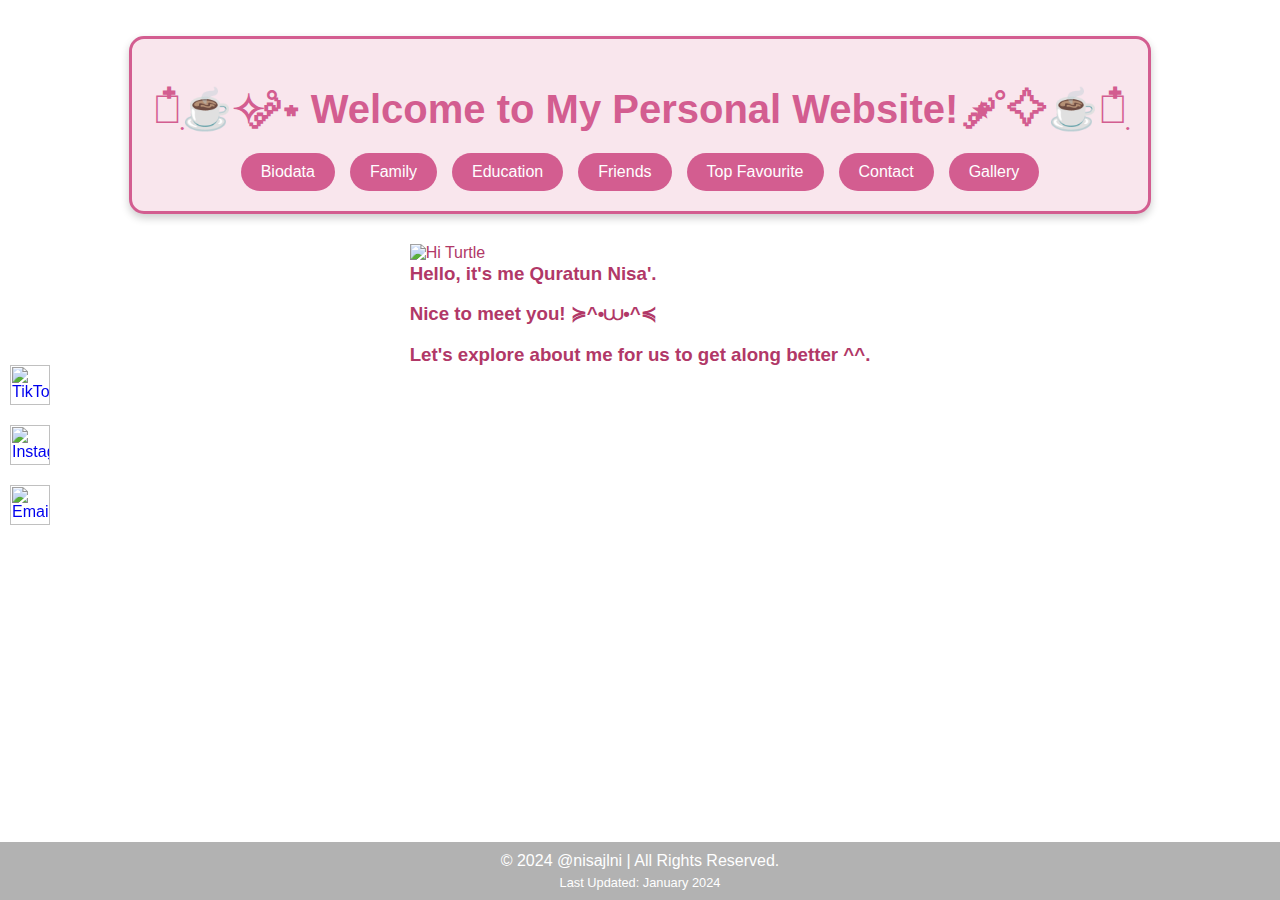
==== index.html @ e200a7dd "commit" ====
<head>
    <title>Home</title>
    <style>
        body {
            font-family: Arial, sans-serif;
            margin: 0;
            padding: 0;
            background-image: url(image/paperbackgroundresize.jpg);
            color: #333;
            display: flex;
            flex-direction: column;
            align-items: center;
            justify-content: center;
            height: 100vh;
        }

        /* Container Styles */
        .container {
            text-align: center;
            padding: 20px;
            border: 3px solid #d35d90;
            border-radius: 15px;
            background-color: #f9e6ed;
            box-shadow: 0px 4px 8px rgba(0, 0, 0, 0.2);
        }

        /* Header Styles */
        header h1 {
            font-size: 2.5em;
            color: #d35d90;
            margin-bottom: 20px;
            text-align: center;
        }

        /* Navigation Buttons */
        .buttons {
            display: flex;
            gap: 15px;
            justify-content: center;
        }

        .buttons a {
            text-decoration: none;
            padding: 10px 20px;
            font-size: 1em;
            color: white;
            background-color: #d35d90;
            border: none;
            border-radius: 25px;
            transition: background-color 0.3s;
        }

        .buttons a:hover {
            background-color: #b04d73;
        }

        /* Social Media Buttons */
        .contact-buttons {
            position: fixed;
            left: 10px;
            top: 50%;
            transform: translateY(-50%);
            display: flex;
            flex-direction: column;
        }

        .contact-buttons img {
            width: 40px;
            height: 40px;
            margin-bottom: 10px;
        }

        .contact-buttons a {
            margin: 5px 0;
        }

        /* Footer Styles */
        footer {
            margin-top: auto;
            padding: 10px 0;
            background-color: rgba(0, 0, 0, 0.3);
            color: white;
            width: 100%;
            text-align: center;
            font-size: 1em;
        }

        .last-update {
            font-size: 0.8em;
            margin-top: 5px;
        }

        /* Additional Text Styling */
        .intro-text {
            text-align: left;
            color: #b13867;
            margin: 30px 0;
        }

        .intro-text img {
            float: left;
            margin-right: 10px;
        }
    </style>
</head>

<body>

    <br>
    <br>

    <!-- Main Container -->
    <div class="container">
        <header>
            <h1>𓍢ִ໋☕️✧˚༘⋆ Welcome to My Personal Website! ⋆༘˚✧☕️𓍢ִ໋</h1>
        </header>
        <div class="buttons">
            <a href="biodata.html" target="_blank">Biodata</a>
            <a href="family.html" target="_blank">Family</a>
            <a href="education.html" target="_blank">Education</a>
            <a href="friends.html" target="_blank">Friends</a>
            <a href="topfav.html" target="_blank">Top Favourite</a>
            <a href="contact.html" target="_blank">Contact</a>
            <a href="gallery.html" target="_blank">Gallery</a>
        </div>
    </div>

    <div class="intro-text">
        <img src="gif/hi-turtle.gif" alt="Hi Turtle">
        <h3>Hello, it's me Quratun Nisa'. </h3>
        <h3>Nice to meet you! ≽^•⩊•^≼</h3> 
        <h3>Let's explore about me for us to get along better ^^.</h3>
    </div>

    <!-- Social Media and Email Contact Buttons -->
    <div class="contact-buttons">
        <a href="https://www.tiktok.com/@sskkjlni" target="_blank">
            <img src="image/tiktok-icon.png" alt="TikTok">
        </a>
        <a href="https://www.instagram.com/nisaaajlni" target="_blank">
            <img src="image/instagram-icon.png" alt="Instagram">
        </a>
        <a href="mailto:quratun313@gmail.com?subject=Hi Dear!">
            <img src="image/email-icon.png" alt="Email">
        </a>
    </div>

    <!-- Footer -->
    <footer>
        &copy; 2024 @nisajlni | All Rights Reserved.
        <div class="last-update">Last Updated: January 2024</div>
        
    </footer>

</body>
</html>
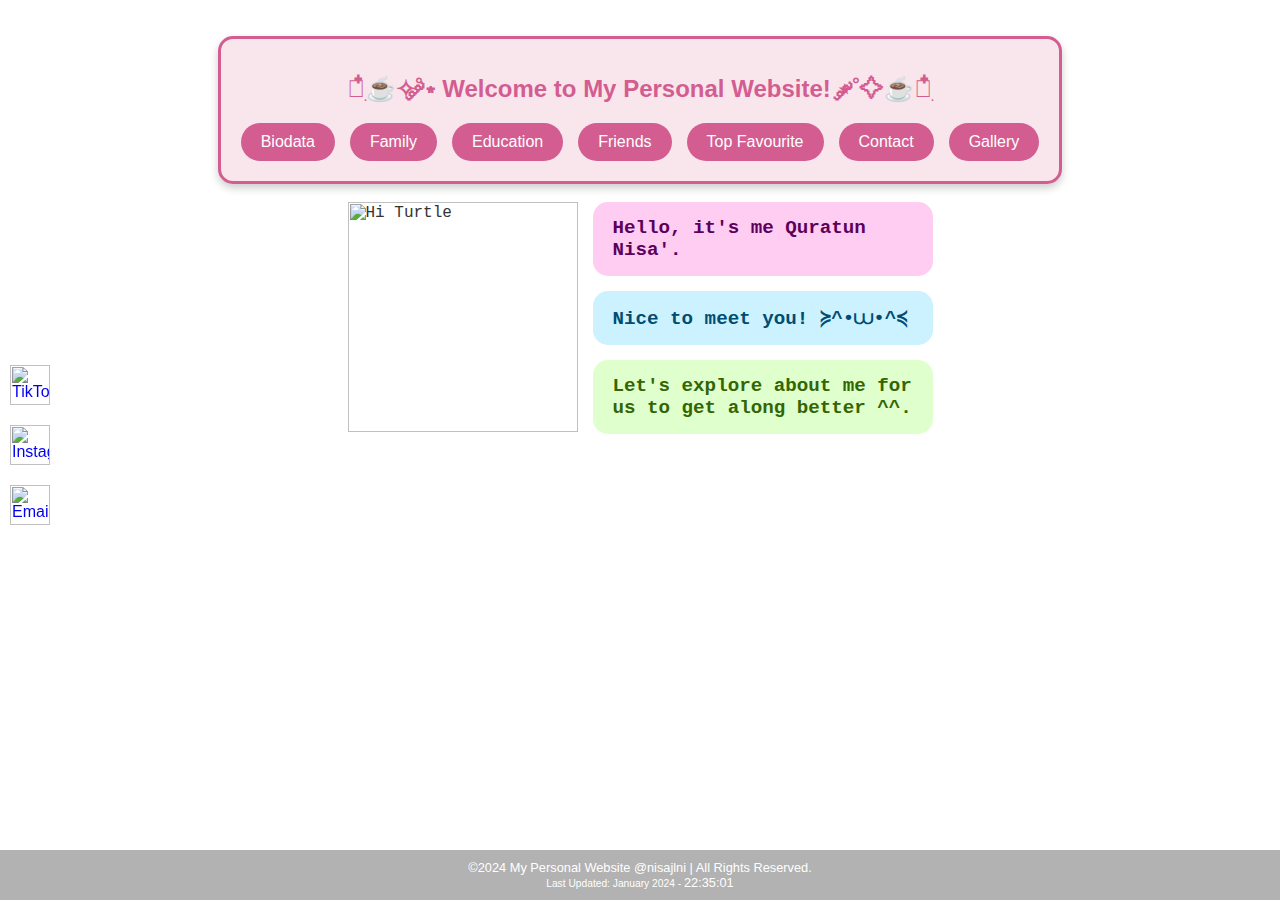
==== commit 26d0b547: "Update index.html" ====
--- a/index.html
+++ b/index.html
@@ -1,3 +1,4 @@
+<html>
 <head>
     <title>Home</title>
     <style>
@@ -26,7 +27,7 @@
 
         /* Header Styles */
         header h1 {
-            font-size: 2.5em;
+            font-size: 1.5em;
             color: #d35d90;
             margin-bottom: 20px;
             text-align: center;
@@ -82,27 +83,84 @@
             color: white;
             width: 100%;
             text-align: center;
-            font-size: 1em;
+            font-size: 0.8em;
         }
 
         .last-update {
             font-size: 0.8em;
             margin-top: 5px;
-        }
-
-        /* Additional Text Styling */
-        .intro-text {
+            display: inline;
+        }
+
+        .clock-container {
+            font-size: 0.8rem;
+            margin-top: 5px;
+            display: inline;
+        }
+
+        /* Intro */
+        .intro-container {
+            display: flex;
+            align-items: flex-start;
+            font-family: 'Courier New', Courier, monospace;
             text-align: left;
-            color: #b13867;
-            margin: 30px 0;
-        }
-
-        .intro-text img {
-            float: left;
-            margin-right: 10px;
-        }
+            gap: 15px;
+        }
+
+        .intro-container img {
+            width: 230px;
+            height: 230px;
+        }
+
+        .speech-bubbles {
+            display: flex;
+            flex-direction: column;
+            gap: 15px;
+        }
+
+        .speech-bubble {
+            position: relative;
+            background: #ffccf2;
+            border-radius: 15px;
+            padding: 15px 20px;
+            color: #5b005b;
+            max-width: 300px;
+            font-size: 1.2em;
+        }
+
+        .speech-bubble:after {
+            content: '';
+            position: absolute;
+            bottom: -15px;
+            left: 20px;
+            width: 0;
+            height: 0;
+            border: 15px solid transparent;
+            border-top-color: #ffccf2;
+        }
+
+        .speech-bubble:nth-child(2) {
+            background: #ccf2ff;
+            color: #004d73;
+        }
+
+        .speech-bubble:nth-child(2):after {
+            border-top-color: #ccf2ff;
+        }
+
+        .speech-bubble:nth-child(3) {
+            background: #dfffcc;
+            color: #336600;
+        }
+
+        .speech-bubble:nth-child(3):after {
+            border-top-color: #dfffcc;
+        }
+        
     </style>
 </head>
+
+<link rel="stylesheet" a href="css/style2.css">
 
 <body>
 
@@ -112,7 +170,8 @@
     <!-- Main Container -->
     <div class="container">
         <header>
-            <h1>𓍢ִ໋☕️✧˚༘⋆ Welcome to My Personal Website! ⋆༘˚✧☕️𓍢ִ໋</h1>
+            <div class="bouncing-text">
+            <h1><span>𓍢ִ໋☕️✧˚༘⋆</span> <span>Welcome</span> <span>to</span> <span>My</span> <span>Personal</span> <span>Website!</span> <span>⋆༘˚✧☕️𓍢ִ໋</span></h1></div>
         </header>
         <div class="buttons">
             <a href="biodata.html" target="_blank">Biodata</a>
@@ -125,11 +184,21 @@
         </div>
     </div>
 
-    <div class="intro-text">
+
+    <br clear="all">
+    <div class="intro-container">
         <img src="gif/hi-turtle.gif" alt="Hi Turtle">
-        <h3>Hello, it's me Quratun Nisa'. </h3>
-        <h3>Nice to meet you! ≽^•⩊•^≼</h3> 
-        <h3>Let's explore about me for us to get along better ^^.</h3>
+        <div class="speech-bubbles">
+            <div class="speech-bubble">
+                <b>Hello, it's me Quratun Nisa'.</b>
+            </div>
+            <div class="speech-bubble">
+                <b>Nice to meet you! ≽^•⩊•^≼</b>
+            </div>
+            <div class="speech-bubble">
+                <b>Let's explore about me for us to get along better ^^.</b>
+            </div>
+        </div>
     </div>
 
     <!-- Social Media and Email Contact Buttons -->
@@ -145,11 +214,26 @@
         </a>
     </div>
 
-    <!-- Footer -->
+    <!-- Footer (copyright, last update, time)-->
     <footer>
-        &copy; 2024 @nisajlni | All Rights Reserved.
-        <div class="last-update">Last Updated: January 2024</div>
-        
+        &copy;2024 My Personal Website @nisajlni | All Rights Reserved.
+        <br>
+        <div class="last-update">Last Updated: January 2024 - <span class="clock-container" id="clock"></span></div>
+
+    <script>
+        function updateClock() {
+            const clockElement = document.getElementById('clock');
+            const now = new Date();
+            const hours = String(now.getHours()).padStart(2, '0');
+            const minutes = String(now.getMinutes()).padStart(2, '0');
+            const seconds = String(now.getSeconds()).padStart(2, '0');
+            clockElement.textContent = `${hours}:${minutes}:${seconds}`;
+        }
+    
+        // Update jam setiap masa
+        setInterval(updateClock, 1000);
+        updateClock(); 
+    </script>
     </footer>
 
 </body>
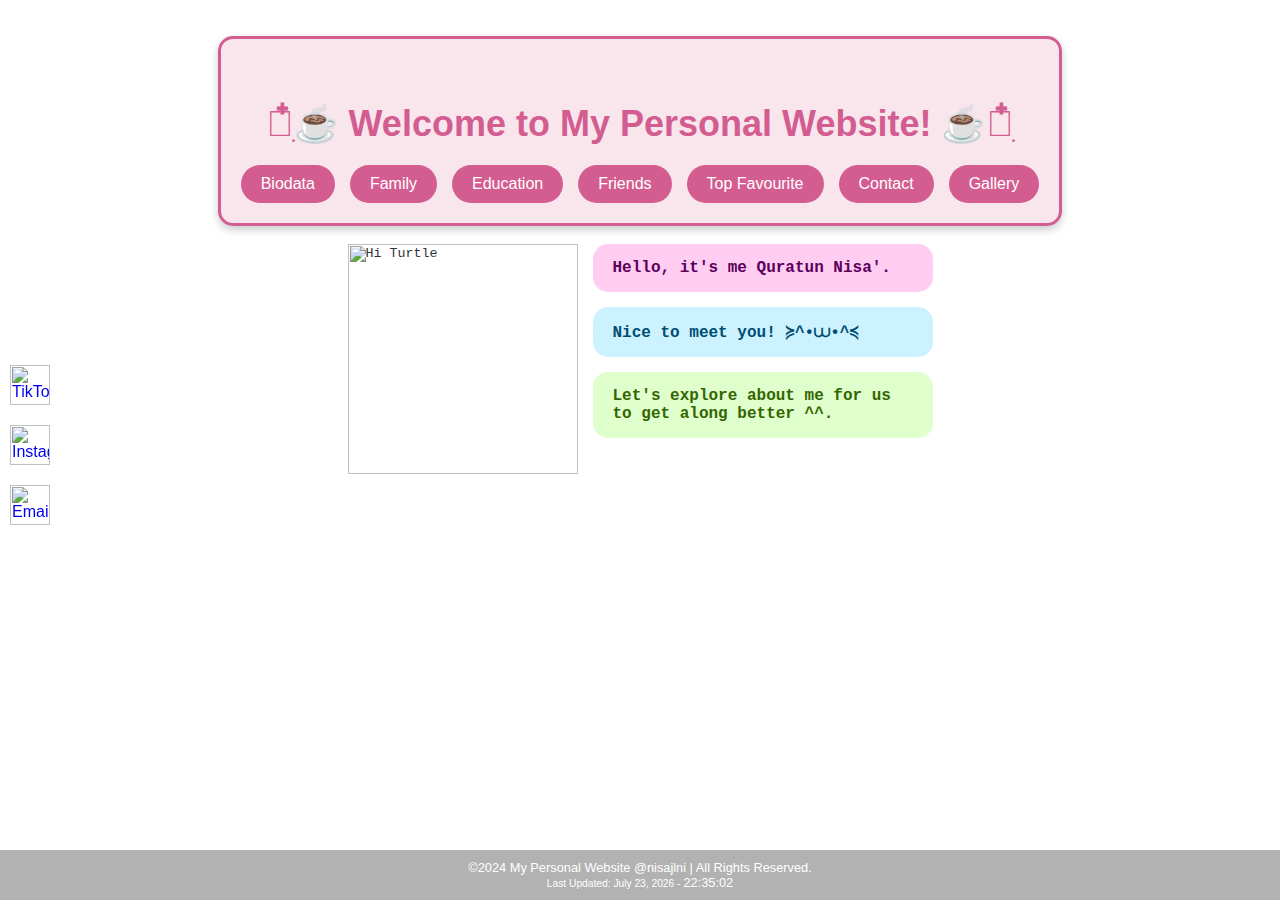
==== commit e05d975a: "commit" ====
--- a/index.html
+++ b/index.html
@@ -15,7 +15,7 @@
             height: 100vh;
         }
 
-        /* Container Styles */
+        /*Box*/
         .container {
             text-align: center;
             padding: 20px;
@@ -98,12 +98,13 @@
             display: inline;
         }
 
-        /* Intro */
+        /* Intro + animation */
         .intro-container {
             display: flex;
             align-items: flex-start;
             font-family: 'Courier New', Courier, monospace;
             text-align: left;
+            font-size: smaller;
             gap: 15px;
         }
 
@@ -171,10 +172,10 @@
     <div class="container">
         <header>
             <div class="bouncing-text">
-            <h1><span>𓍢ִ໋☕️✧˚༘⋆</span> <span>Welcome</span> <span>to</span> <span>My</span> <span>Personal</span> <span>Website!</span> <span>⋆༘˚✧☕️𓍢ִ໋</span></h1></div>
+            <h1><span>𓍢ִ໋☕️</span> <span>Welcome</span> <span>to</span> <span>My</span> <span>Personal</span> <span>Website!</span> <span>☕️𓍢ִ໋</span></h1></div>
         </header>
         <div class="buttons">
-            <a href="biodata.html" target="_blank">Biodata</a>
+            <a href="biodata.html" target="_blank" onclick="startMusic()">Biodata</a>
             <a href="family.html" target="_blank">Family</a>
             <a href="education.html" target="_blank">Education</a>
             <a href="friends.html" target="_blank">Friends</a>
@@ -184,6 +185,23 @@
         </div>
     </div>
 
+   <!-- JAVASCRIPT - Audio element -->
+   <audio id="audio-container" hidden loop>
+        <source src="audio/puzzlepiece-bg.mp3" type="audio/mp3">
+        Your browser does not support the audio element.
+    </audio>
+
+    <script>
+        // JavaScript to play music when any button is clicked
+        const music = document.getElementById('audio-container');
+        const buttons = document.querySelectorAll('.buttons a');
+
+        buttons.forEach(button => {
+            button.addEventListener('click', () => {
+                music.play();
+            });
+        });
+    </script>
 
     <br clear="all">
     <div class="intro-container">
@@ -214,26 +232,38 @@
         </a>
     </div>
 
-    <!-- Footer (copyright, last update, time)-->
+    <!-- Footer (copyright, last update, time) -->
     <footer>
         &copy;2024 My Personal Website @nisajlni | All Rights Reserved.
         <br>
-        <div class="last-update">Last Updated: January 2024 - <span class="clock-container" id="clock"></span></div>
-
-    <script>
-        function updateClock() {
-            const clockElement = document.getElementById('clock');
-            const now = new Date();
-            const hours = String(now.getHours()).padStart(2, '0');
-            const minutes = String(now.getMinutes()).padStart(2, '0');
-            const seconds = String(now.getSeconds()).padStart(2, '0');
-            clockElement.textContent = `${hours}:${minutes}:${seconds}`;
-        }
+        <div class="last-update">
+            Last Updated: <span id="current-date"></span> - <span class="clock-container" id="clock"></span>
+        </div>
     
-        // Update jam setiap masa
-        setInterval(updateClock, 1000);
-        updateClock(); 
-    </script>
+        <script>
+            // Function to update the date dynamically
+            function updateDate() {
+                const dateElement = document.getElementById('current-date');
+                const now = new Date();
+                const options = { year: 'numeric', month: 'long', day: 'numeric' };
+                dateElement.textContent = now.toLocaleDateString('en-US', options);
+            }
+    
+            // Function to update the clock dynamically
+            function updateClock() {
+                const clockElement = document.getElementById('clock');
+                const now = new Date();
+                const hours = String(now.getHours()).padStart(2, '0');
+                const minutes = String(now.getMinutes()).padStart(2, '0');
+                const seconds = String(now.getSeconds()).padStart(2, '0');
+                clockElement.textContent = `${hours}:${minutes}:${seconds}`;
+            }
+    
+            // Call both functions and set the clock to update every second
+            updateDate();
+            setInterval(updateClock, 1000);
+            updateClock();
+        </script>
     </footer>
 
 </body>
--- a/css/style2.css
+++ b/css/style2.css
@@ -0,0 +1,49 @@
+/*Bouncy text -- Index Page's Welcome Animation*/
+.bouncing-text {
+    display: flex;
+    justify-content: center;
+    gap: 10px; /* Space between words */
+    font-size: 1.5rem;
+    font-weight: bold;
+    color: #333;
+    margin-top: 20px;
+  }
+  
+  /* Individual words */
+  .bouncing-text span {
+    display: inline-block;
+    animation: bounce 1.5s infinite;
+  }
+  
+  /* Delay animation for each word */
+  .bouncing-text span:nth-child(1) {
+    animation-delay: 0s;
+  }
+  .bouncing-text span:nth-child(2) {
+    animation-delay: 0.3s;
+  }
+  .bouncing-text span:nth-child(3) {
+    animation-delay: 0.6s;
+  }
+  .bouncing-text span:nth-child(4) {
+    animation-delay: 0.9s;
+  }
+  .bouncing-text span:nth-child(5) {
+    animation-delay: 1.2s;
+  }
+  .bouncing-text span:nth-child(6) {
+    animation-delay: 1.5s;
+  }
+  .bouncing-text span:nth-child(7) {
+    animation-delay: 1.8s;
+  }
+  
+  /* Bounce animation */
+  @keyframes bounce {
+    0%, 100% {
+        transform: translateY(0);
+    }
+    50% {
+        transform: translateY(-20px);
+    }
+  }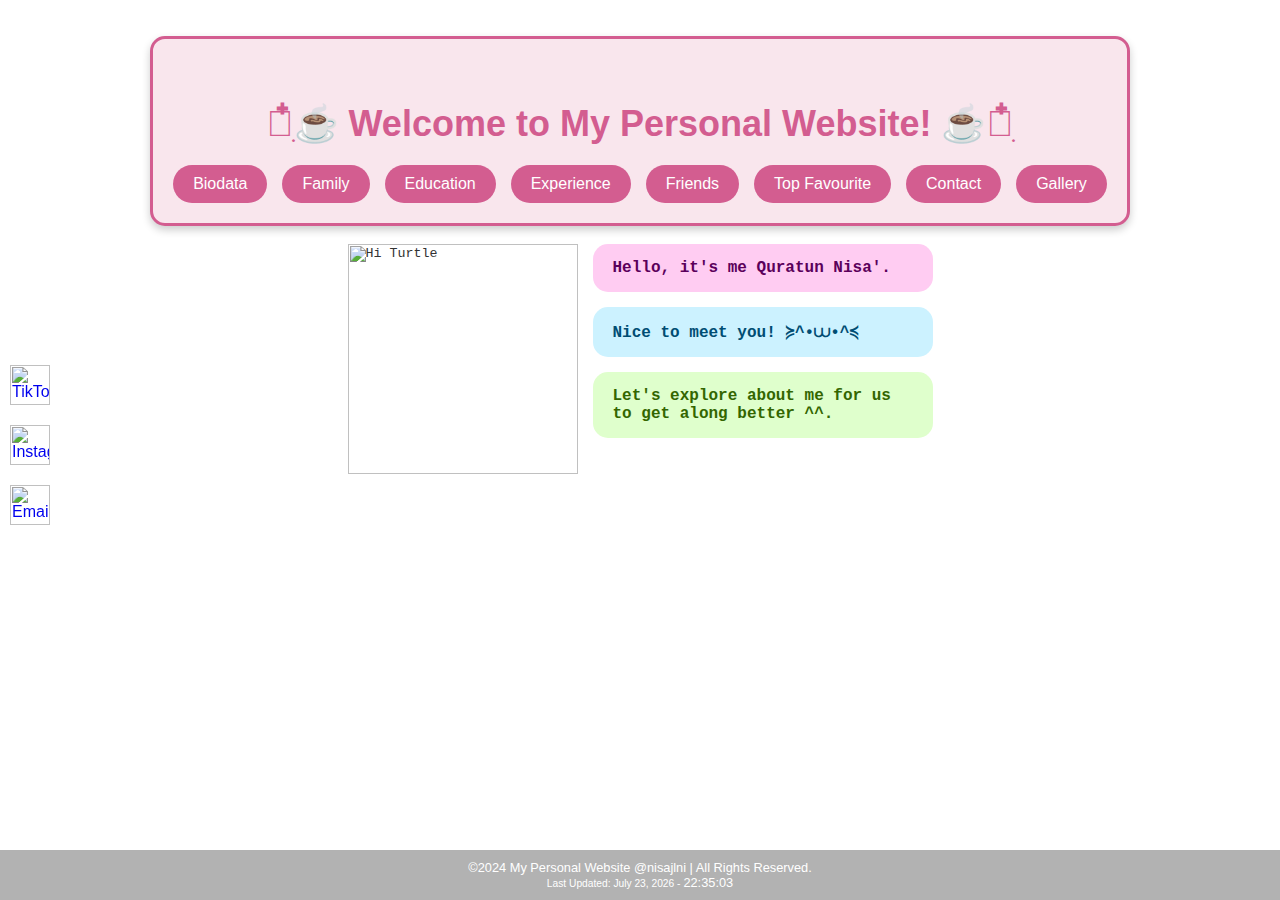
==== commit 5c1d6669: "commit" ====
--- a/index.html
+++ b/index.html
@@ -178,6 +178,7 @@
             <a href="biodata.html" target="_blank" onclick="startMusic()">Biodata</a>
             <a href="family.html" target="_blank">Family</a>
             <a href="education.html" target="_blank">Education</a>
+            <a href="experience.html" target="_blank">Experience</a>
             <a href="friends.html" target="_blank">Friends</a>
             <a href="topfav.html" target="_blank">Top Favourite</a>
             <a href="contact.html" target="_blank">Contact</a>
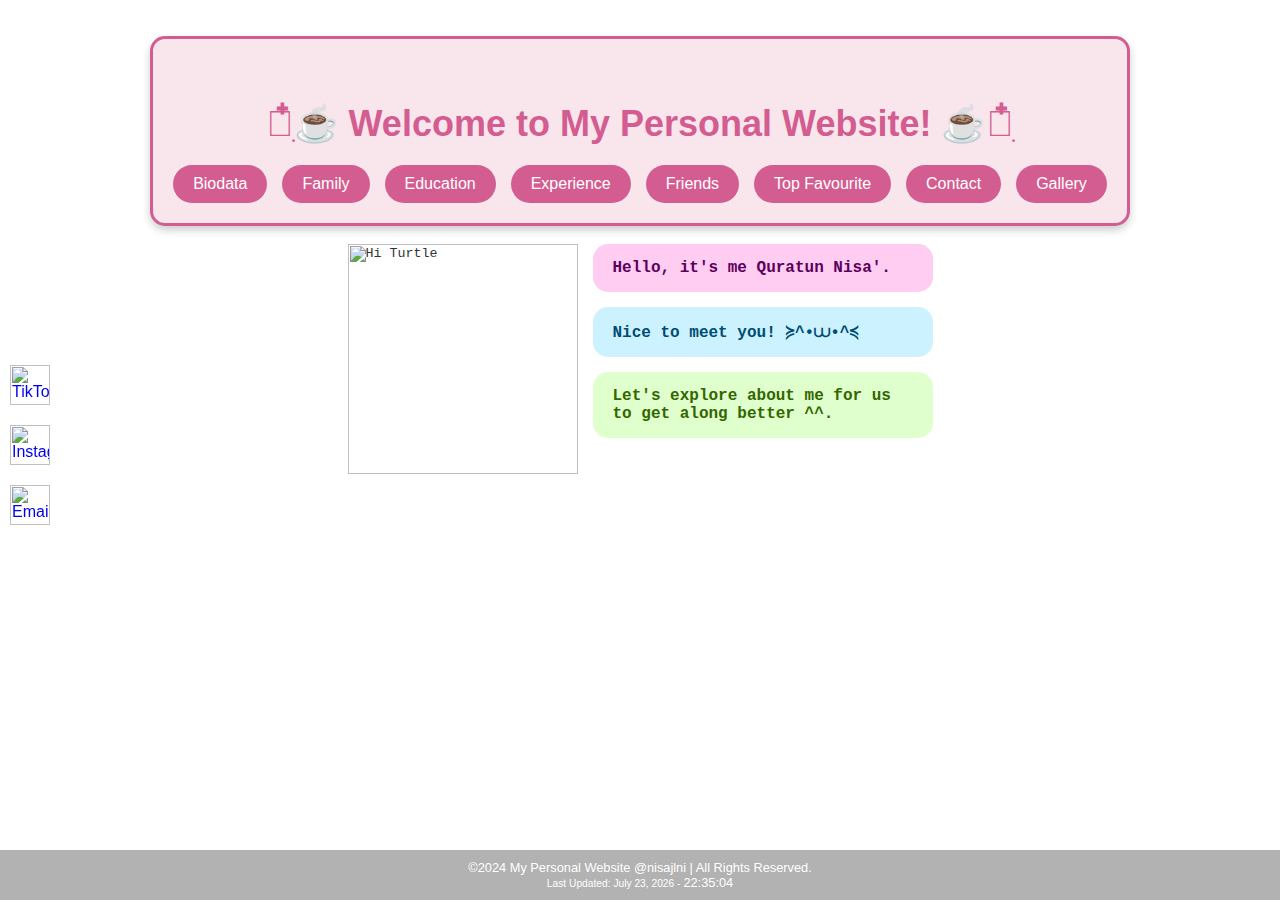
==== commit 7f65dca1: "commit" ====
--- a/index.html
+++ b/index.html
@@ -180,7 +180,7 @@
             <a href="education.html" target="_blank">Education</a>
             <a href="experience.html" target="_blank">Experience</a>
             <a href="friends.html" target="_blank">Friends</a>
-            <a href="topfav.html" target="_blank">Top Favourite</a>
+            <a href="topfav.html" target="_blank" onclick="myFunction()">Top Favourite</a>
             <a href="contact.html" target="_blank">Contact</a>
             <a href="gallery.html" target="_blank">Gallery</a>
         </div>
